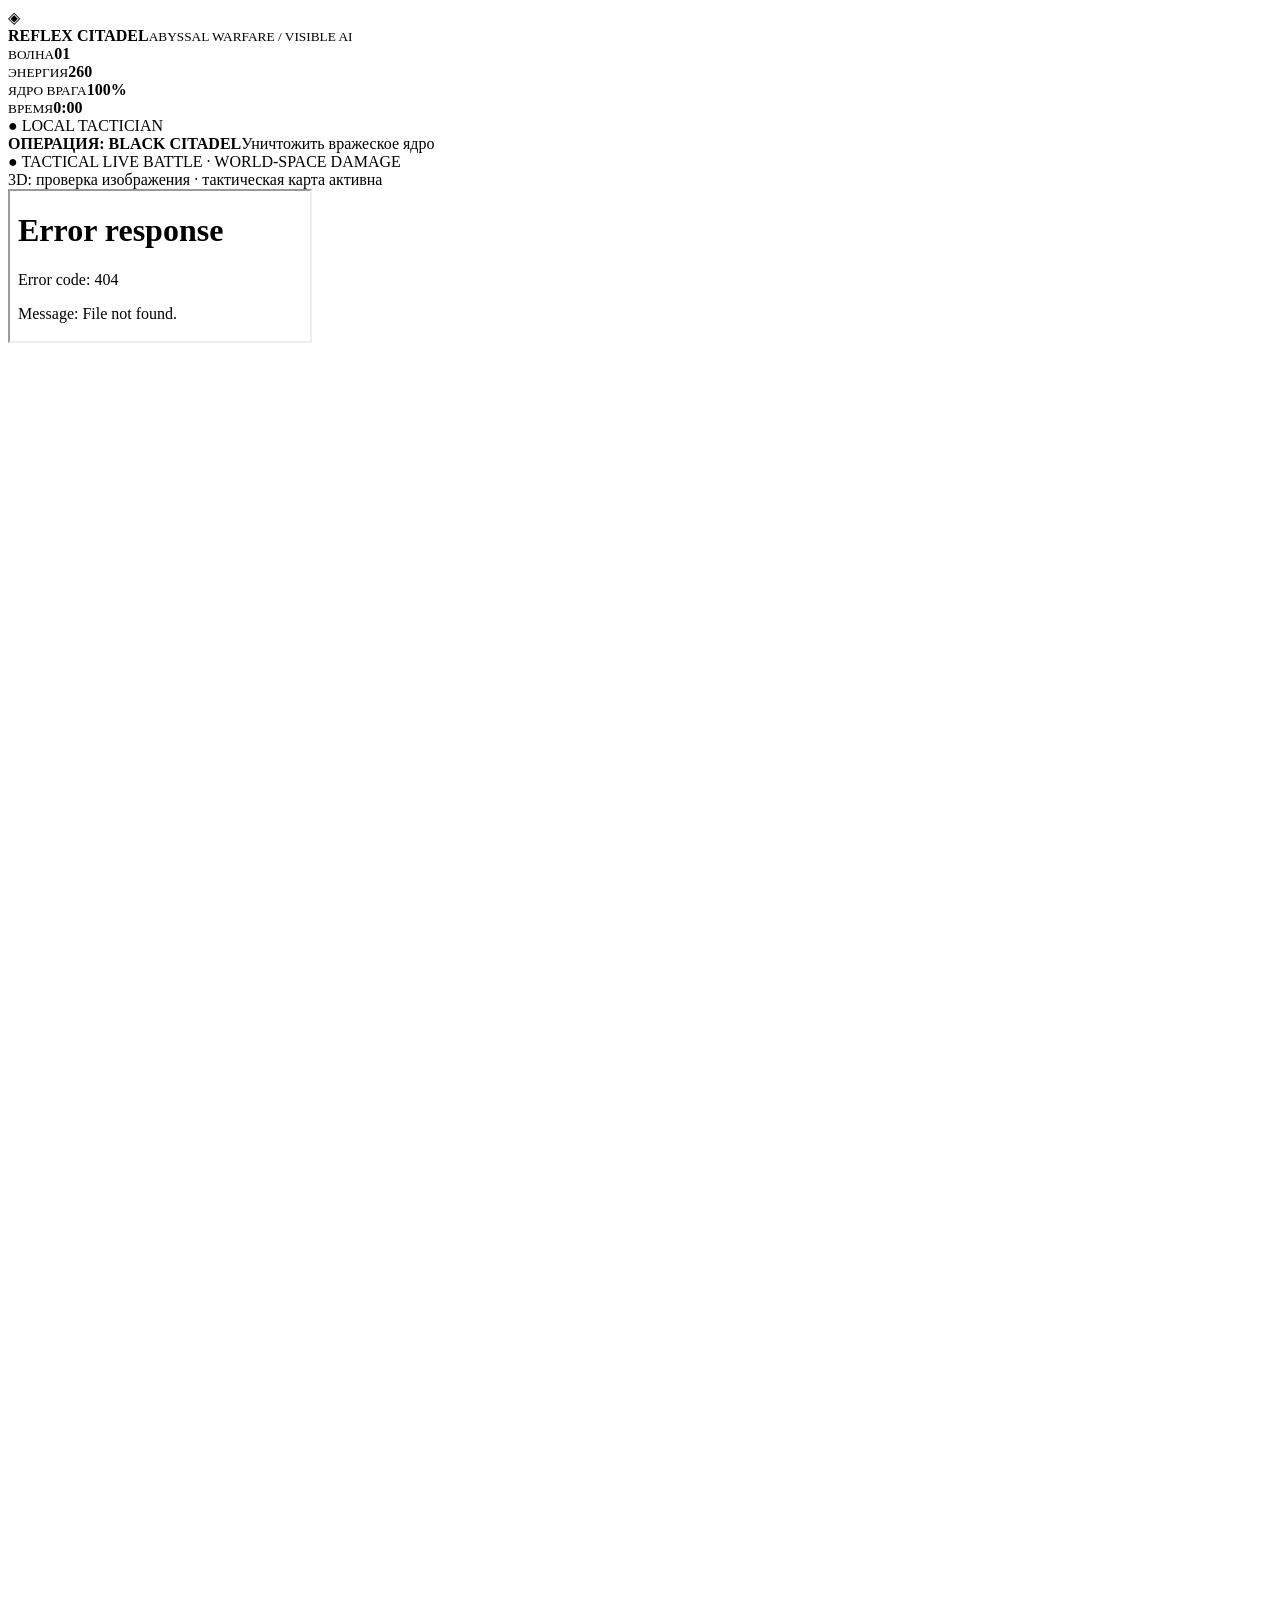
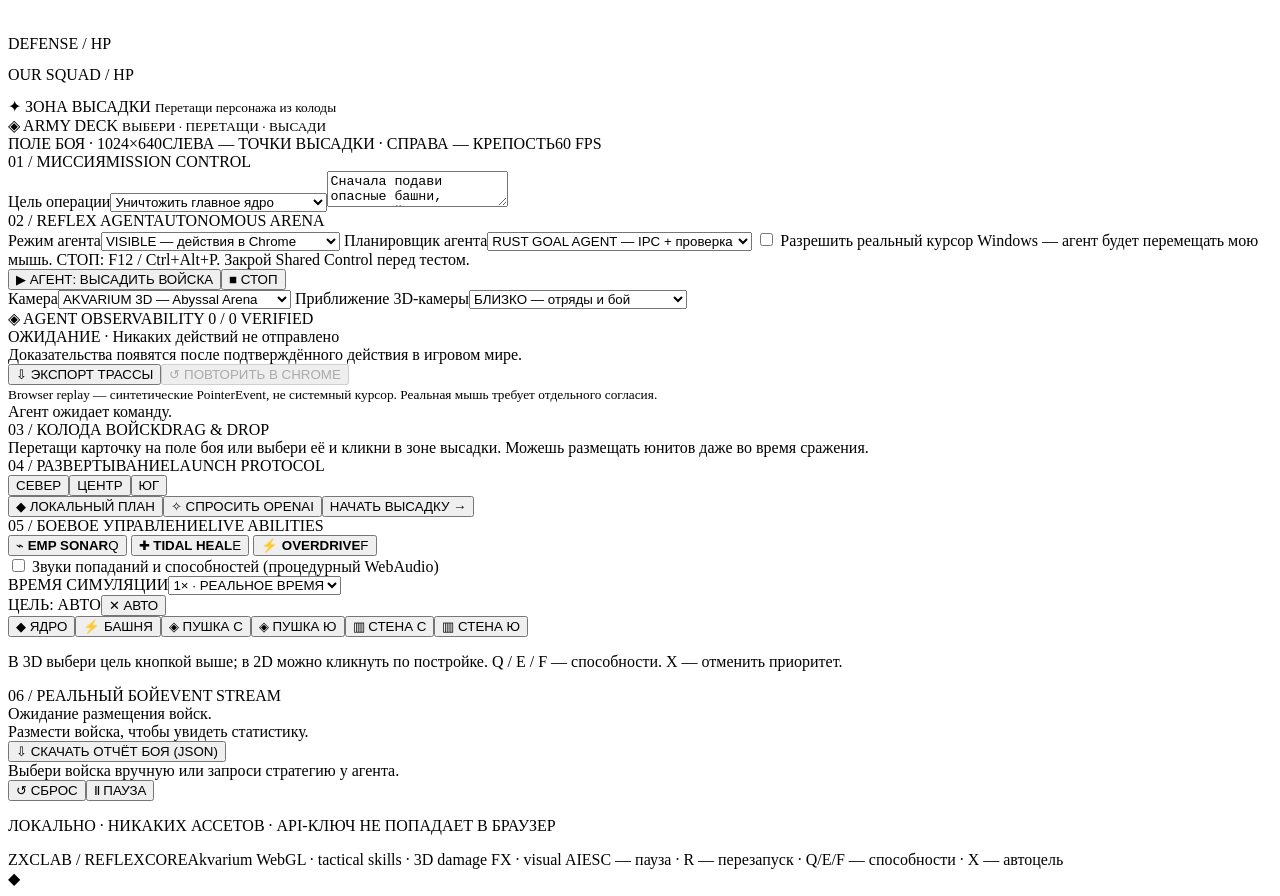
==== Sandbox for intelegent test/citadel-zero/index.html @ 615fbc9b "Release experimental local task engine and WPF Studio" ====
<!DOCTYPE html>
<html lang="ru">
<head>
<meta charset="utf-8"><meta name="viewport" content="width=device-width,initial-scale=1">
<title>REFLEX CITADEL // ABYSSAL WARFARE</title>
<link rel="stylesheet" href="/style.css">
</head>
<body class="world-3d">
<div class="shell">
<header class="topbar"><div class="brand"><span class="hex">◈</span><div><b>REFLEX<span> CITADEL</span></b><small>ABYSSAL WARFARE / VISIBLE AI</small></div></div><div class="metrics"><div><small>ВОЛНА</small><strong id="wave">01</strong></div><div><small>ЭНЕРГИЯ</small><strong id="energy">260</strong></div><div><small>ЯДРО ВРАГА</small><strong id="corehp">100%</strong></div><div><small>ВРЕМЯ</small><strong id="timer">0:00</strong></div></div><div class="status" id="ai-status">● LOCAL TACTICIAN</div></header>
<main class="main"><section class="battle"><div class="battle-header"><div><b>ОПЕРАЦИЯ: BLACK CITADEL</b><span id="objective-text">Уничтожить вражеское ядро</span></div><div class="live"><span class="blink">●</span> TACTICAL LIVE BATTLE · WORLD-SPACE DAMAGE</div></div><div class="viewport" id="viewport"><div id="render-status" role="status" aria-live="polite" data-state="waiting">3D: проверка изображения · тактическая карта активна</div><iframe id="ocean-world" src="/ocean-arena.html" title="Akvarium 3D battlefield" loading="eager" aria-label="3D подводный полигон"></iframe><canvas id="terrain" width="1024" height="640"></canvas><canvas id="battle" width="1024" height="640"></canvas><div class="battle-readout" id="battle-readout"><div>DEFENSE / HP</div><pre id="structure-status"></pre><div>OUR SQUAD / HP</div><pre id="squad-status"></pre></div><div id="deployment-layer" role="application" aria-label="Поле боя. Для высадки перетащи карточку войска на левую часть карты."><div class="deployment-label">✦ ЗОНА ВЫСАДКИ <small>Перетащи персонажа из колоды</small></div></div><div class="battle-deck" id="battle-deck"><div class="deck-title">◈ ARMY DECK <small>ВЫБЕРИ · ПЕРЕТАЩИ · ВЫСАДИ</small></div><div id="roster" class="roster"></div></div><div id="scene-error" hidden>3D-сцена недоступна. Переключись на 2D.</div><div class="overlay" id="result" hidden><div class="result-panel"><span id="result-sign">◆</span><h1 id="result-title">VICTORY</h1><p id="result-message"></p><button id="again">НОВАЯ ОПЕРАЦИЯ →</button></div></div></div><div class="bottom-line"><span>ПОЛЕ БОЯ · 1024×640</span><span>СЛЕВА — ТОЧКИ ВЫСАДКИ · СПРАВА — КРЕПОСТЬ</span><span id="fps">60 FPS</span></div></section>
<aside class="sidebar"><div class="side-title"><span>01 / МИССИЯ</span><span class="tiny">MISSION CONTROL</span></div><label for="mission">Цель операции</label><select id="mission"><option value="destroy-core">Уничтожить главное ядро</option><option value="disable-defenses">Подавить все защитные башни</option><option value="no-giants">Уничтожить ядро без гигантов</option></select><textarea id="instructions" maxlength="400" spellcheck="false" placeholder="Дополнительные указания агенту...">Сначала подави опасные башни, используй подходящие типы войск и береги ресурсы.</textarea>
<div class="side-title"><span>02 / REFLEX AGENT</span><span class="tiny">AUTONOMOUS ARENA</span></div>
<label for="agent-mode">Режим агента</label><select id="agent-mode"><option value="visible">VISIBLE — действия в Chrome</option><option value="headless">HEADLESS — Node.js без графики</option></select>
<label for="agent-brain">Планировщик агента</label><select id="agent-brain"><option value="rust" selected>RUST GOAL AGENT — IPC + проверка</option><option value="local">LOCAL JS — прежний режим</option><option value="openai">OPENAI — реальный API (платно)</option></select>
<label class="physical-choice"><input id="agent-physical" type="checkbox"> <span>Разрешить реальный курсор Windows — агент будет перемещать мою мышь. СТОП: F12 / Ctrl+Alt+P. Закрой Shared Control перед тестом.</span></label><div class="agent-buttons"><button id="agent-start" class="primary">▶ АГЕНТ: ВЫСАДИТЬ ВОЙСКА</button><button id="agent-stop" type="button">■ СТОП</button></div>
<label for="scene-mode">Камера</label><select id="scene-mode"><option value="3d">AKVARIUM 3D — Abyssal Arena</option><option value="2d">CLASSIC 2D — тактическая карта</option></select>
<label for="camera-distance">Приближение 3D-камеры</label><select id="camera-distance"><option value="near">БЛИЗКО — отряды и бой</option><option value="close">МАКСИМУМ — крупные войска</option><option value="overview">ОБЗОР — вся арена</option></select>
<div class="agent-observer" aria-live="polite"><div class="observer-head">◈ AGENT OBSERVABILITY <span id="agent-trace-count">0 / 0 VERIFIED</span></div><div id="agent-stage">ОЖИДАНИЕ · Никаких действий не отправлено</div><div id="agent-evidence">Доказательства появятся после подтверждённого действия в игровом мире.</div><div class="observer-buttons"><button type="button" id="agent-export">⇩ ЭКСПОРТ ТРАССЫ</button><button type="button" id="agent-replay" disabled>↺ ПОВТОРИТЬ В CHROME</button></div><small>Browser replay — синтетические PointerEvent, не системный курсор. Реальная мышь требует отдельного согласия.</small></div><div id="agent-log" role="log" aria-live="polite">Агент ожидает команду.</div>
<div class="side-title"><span>03 / КОЛОДА ВОЙСК</span><span class="tiny">DRAG & DROP</span></div><div class="deck-help">Перетащи карточку на поле боя или выбери её и кликни в зоне высадки. Можешь размещать юнитов даже во время сражения.</div><div class="side-title"><span>04 / РАЗВЕРТЫВАНИЕ</span><span class="tiny">LAUNCH PROTOCOL</span></div><div class="lanes"><button class="lane active" data-lane="north">СЕВЕР</button><button class="lane" data-lane="center">ЦЕНТР</button><button class="lane" data-lane="south">ЮГ</button></div><div class="ai-controls"><button class="primary" id="local-plan">◆ ЛОКАЛЬНЫЙ ПЛАН</button><button class="api" id="api-plan">✧ СПРОСИТЬ OPENAI</button><button class="launch" id="launch">НАЧАТЬ ВЫСАДКУ →</button></div><div class="side-title"><span>05 / БОЕВОЕ УПРАВЛЕНИЕ</span><span class="tiny">LIVE ABILITIES</span></div>
<div class="tactical-toolbar">
 <div class="battle-skills">
  <button id="skill-sonar" type="button" title="Q · Оглушает защитные башни на 2.8 секунды">⌁ <strong>EMP SONAR</strong><span class="cooldown">Q</span></button>
  <button id="skill-heal" type="button" title="E · Восстановление здоровья всего отряда">✚ <strong>TIDAL HEAL</strong><span class="cooldown">E</span></button>
  <button id="skill-rage" type="button" title="F · Усиление урона на 8 секунд">⚡ <strong>OVERDRIVE</strong><span class="cooldown">F</span></button>
 </div>
 <label class="sound-choice"><input type="checkbox" id="sound-enabled"> Звуки попаданий и способностей (процедурный WebAudio)</label><div class="battle-speed"><label for="speed-control">ВРЕМЯ СИМУЛЯЦИИ</label><select id="speed-control"><option value="0.5">0.5× · ТАКТИКА</option><option value="1" selected>1× · РЕАЛЬНОЕ ВРЕМЯ</option><option value="1.5">1.5× · БЫСТРО</option><option value="2">2× · УСКОРЕННО</option></select></div>
 <div class="target-controls"><span id="target-indicator">ЦЕЛЬ: АВТО</span><button id="target-clear" type="button" title="X · Снять приоритетную цель">✕ АВТО</button></div>
 <div class="target-list" id="target-list"><button data-target="core">◆ ЯДРО</button><button data-target="tower">⚡ БАШНЯ</button><button data-target="cannon-n">◈ ПУШКА С</button><button data-target="cannon-s">◈ ПУШКА Ю</button><button data-target="wall-n">▥ СТЕНА С</button><button data-target="wall-s">▥ СТЕНА Ю</button></div>
 <p class="battle-tip">В 3D выбери цель кнопкой выше; в 2D можно кликнуть по постройке. Q / E / F — способности. X — отменить приоритет.</p>
</div>
<div class="side-title"><span>06 / РЕАЛЬНЫЙ БОЙ</span><span class="tiny">EVENT STREAM</span></div><div id="combat-feed" role="log" aria-live="off">Ожидание размещения войск.</div><div id="battle-summary" class="battle-summary">Размести войска, чтобы увидеть статистику.</div><button type="button" id="export-report" title="Скачать проверяемый локальный JSON-отчёт боя">⇩ СКАЧАТЬ ОТЧЁТ БОЯ (JSON)</button><div class="plan" id="plan"><div class="empty">Выбери войска вручную или запроси стратегию у агента.</div></div><div class="foot-actions"><button id="reset">↺ СБРОС</button><button id="pause">Ⅱ ПАУЗА</button></div><p class="security">ЛОКАЛЬНО · НИКАКИХ АССЕТОВ · API-КЛЮЧ НЕ ПОПАДАЕТ В БРАУЗЕР</p></aside></main>
<footer><span>ZXCLAB / REFLEXCORE</span><span>Akvarium WebGL · tactical skills · 3D damage FX · visual AI</span><span>ESC — пауза · R — перезапуск · Q/E/F — способности · X — автоцель</span></footer></div>
<img id="drag-ghost" hidden alt="" draggable="false"><div id="agent-cursor" aria-hidden="true">◆</div><script src="/strategy.js"></script><script src="/game.js"></script><script src="/agent-policy.js"></script><script src="/agent-rust.js"></script><script src="/agent-ui.js"></script>
</body></html>
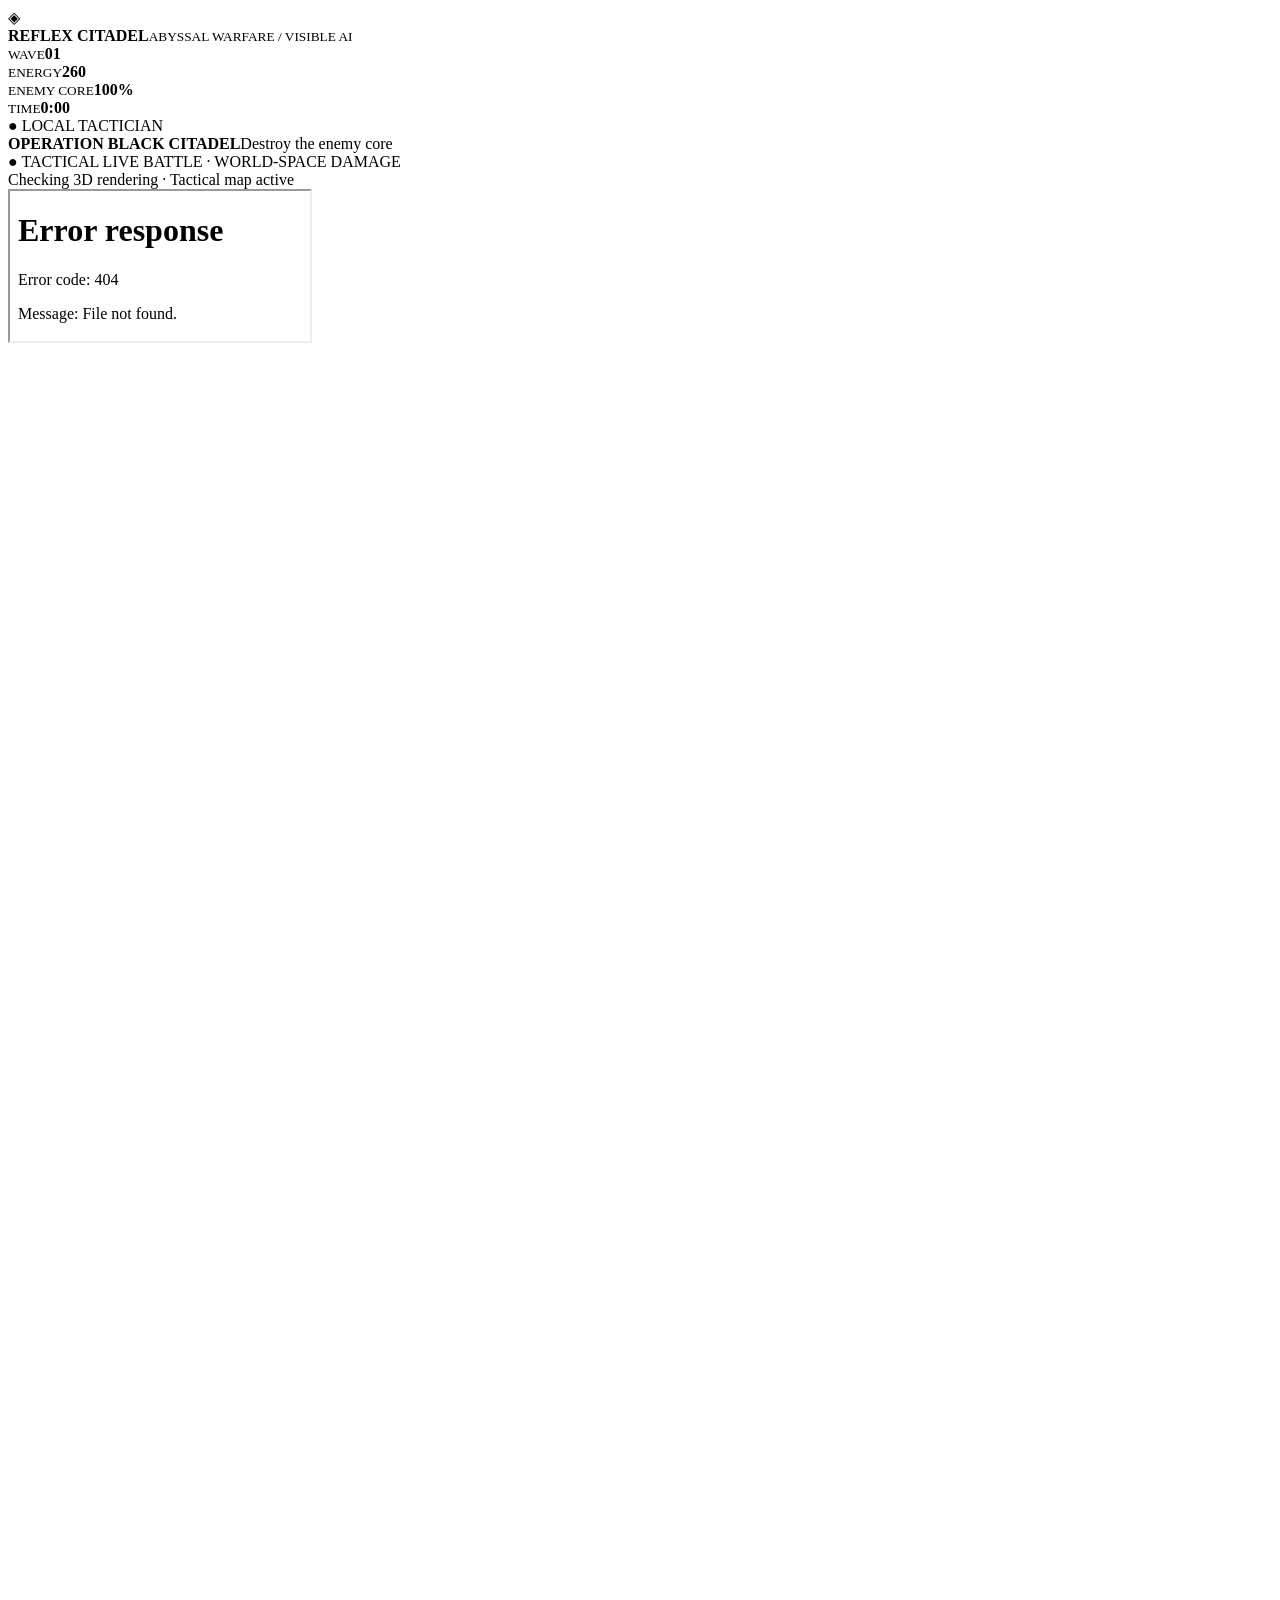
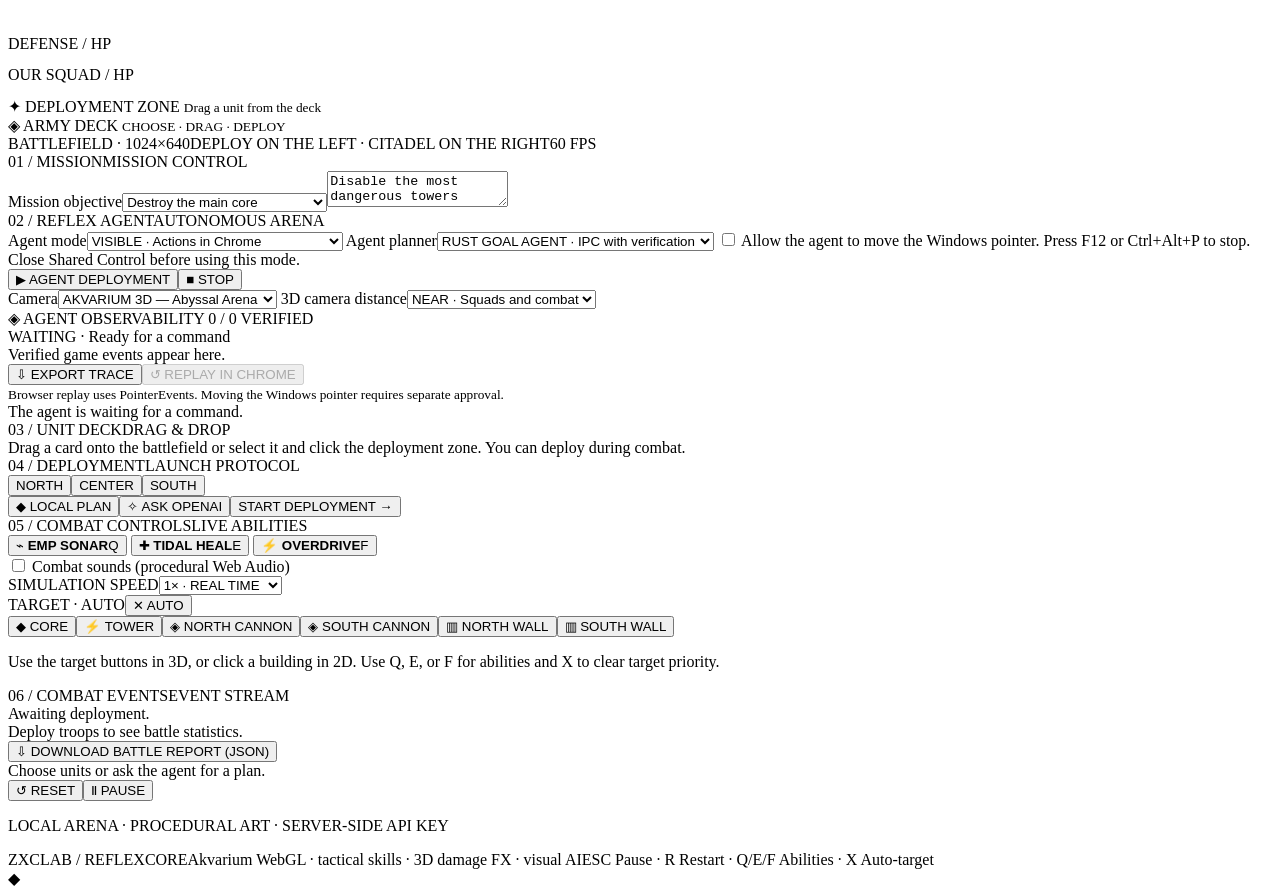
==== commit 44cce7d6: "Add ReflexVision preview and verified offline CS16 planting" ====
--- a/Sandbox for intelegent test/citadel-zero/index.html
+++ b/Sandbox for intelegent test/citadel-zero/index.html
@@ -1,5 +1,5 @@
 <!DOCTYPE html>
-<html lang="ru">
+<html lang="en">
 <head>
 <meta charset="utf-8"><meta name="viewport" content="width=device-width,initial-scale=1">
 <title>REFLEX CITADEL // ABYSSAL WARFARE</title>
@@ -7,29 +7,29 @@
 </head>
 <body class="world-3d">
 <div class="shell">
-<header class="topbar"><div class="brand"><span class="hex">◈</span><div><b>REFLEX<span> CITADEL</span></b><small>ABYSSAL WARFARE / VISIBLE AI</small></div></div><div class="metrics"><div><small>ВОЛНА</small><strong id="wave">01</strong></div><div><small>ЭНЕРГИЯ</small><strong id="energy">260</strong></div><div><small>ЯДРО ВРАГА</small><strong id="corehp">100%</strong></div><div><small>ВРЕМЯ</small><strong id="timer">0:00</strong></div></div><div class="status" id="ai-status">● LOCAL TACTICIAN</div></header>
-<main class="main"><section class="battle"><div class="battle-header"><div><b>ОПЕРАЦИЯ: BLACK CITADEL</b><span id="objective-text">Уничтожить вражеское ядро</span></div><div class="live"><span class="blink">●</span> TACTICAL LIVE BATTLE · WORLD-SPACE DAMAGE</div></div><div class="viewport" id="viewport"><div id="render-status" role="status" aria-live="polite" data-state="waiting">3D: проверка изображения · тактическая карта активна</div><iframe id="ocean-world" src="/ocean-arena.html" title="Akvarium 3D battlefield" loading="eager" aria-label="3D подводный полигон"></iframe><canvas id="terrain" width="1024" height="640"></canvas><canvas id="battle" width="1024" height="640"></canvas><div class="battle-readout" id="battle-readout"><div>DEFENSE / HP</div><pre id="structure-status"></pre><div>OUR SQUAD / HP</div><pre id="squad-status"></pre></div><div id="deployment-layer" role="application" aria-label="Поле боя. Для высадки перетащи карточку войска на левую часть карты."><div class="deployment-label">✦ ЗОНА ВЫСАДКИ <small>Перетащи персонажа из колоды</small></div></div><div class="battle-deck" id="battle-deck"><div class="deck-title">◈ ARMY DECK <small>ВЫБЕРИ · ПЕРЕТАЩИ · ВЫСАДИ</small></div><div id="roster" class="roster"></div></div><div id="scene-error" hidden>3D-сцена недоступна. Переключись на 2D.</div><div class="overlay" id="result" hidden><div class="result-panel"><span id="result-sign">◆</span><h1 id="result-title">VICTORY</h1><p id="result-message"></p><button id="again">НОВАЯ ОПЕРАЦИЯ →</button></div></div></div><div class="bottom-line"><span>ПОЛЕ БОЯ · 1024×640</span><span>СЛЕВА — ТОЧКИ ВЫСАДКИ · СПРАВА — КРЕПОСТЬ</span><span id="fps">60 FPS</span></div></section>
-<aside class="sidebar"><div class="side-title"><span>01 / МИССИЯ</span><span class="tiny">MISSION CONTROL</span></div><label for="mission">Цель операции</label><select id="mission"><option value="destroy-core">Уничтожить главное ядро</option><option value="disable-defenses">Подавить все защитные башни</option><option value="no-giants">Уничтожить ядро без гигантов</option></select><textarea id="instructions" maxlength="400" spellcheck="false" placeholder="Дополнительные указания агенту...">Сначала подави опасные башни, используй подходящие типы войск и береги ресурсы.</textarea>
+<header class="topbar"><div class="brand"><span class="hex">◈</span><div><b>REFLEX<span> CITADEL</span></b><small>ABYSSAL WARFARE / VISIBLE AI</small></div></div><div class="metrics"><div><small>WAVE</small><strong id="wave">01</strong></div><div><small>ENERGY</small><strong id="energy">260</strong></div><div><small>ENEMY CORE</small><strong id="corehp">100%</strong></div><div><small>TIME</small><strong id="timer">0:00</strong></div></div><div class="status" id="ai-status">● LOCAL TACTICIAN</div></header>
+<main class="main"><section class="battle"><div class="battle-header"><div><b>OPERATION BLACK CITADEL</b><span id="objective-text">Destroy the enemy core</span></div><div class="live"><span class="blink">●</span> TACTICAL LIVE BATTLE · WORLD-SPACE DAMAGE</div></div><div class="viewport" id="viewport"><div id="render-status" role="status" aria-live="polite" data-state="waiting">Checking 3D rendering · Tactical map active</div><iframe id="ocean-world" src="/ocean-arena.html" title="Akvarium 3D battlefield" loading="eager" aria-label="3D underwater battlefield"></iframe><canvas id="terrain" width="1024" height="640"></canvas><canvas id="battle" width="1024" height="640"></canvas><div class="battle-readout" id="battle-readout"><div>DEFENSE / HP</div><pre id="structure-status"></pre><div>OUR SQUAD / HP</div><pre id="squad-status"></pre></div><div id="deployment-layer" role="application" aria-label="Battlefield. Drag a unit card to the left side to deploy."><div class="deployment-label">✦ DEPLOYMENT ZONE <small>Drag a unit from the deck</small></div></div><div class="battle-deck" id="battle-deck"><div class="deck-title">◈ ARMY DECK <small>CHOOSE · DRAG · DEPLOY</small></div><div id="roster" class="roster"></div></div><div id="scene-error" hidden>3D unavailable. Switch to 2D.</div><div class="overlay" id="result" hidden><div class="result-panel"><span id="result-sign">◆</span><h1 id="result-title">VICTORY</h1><p id="result-message"></p><button id="again">NEW OPERATION →</button></div></div></div><div class="bottom-line"><span>BATTLEFIELD · 1024×640</span><span>DEPLOY ON THE LEFT · CITADEL ON THE RIGHT</span><span id="fps">60 FPS</span></div></section>
+<aside class="sidebar"><div class="side-title"><span>01 / MISSION</span><span class="tiny">MISSION CONTROL</span></div><label for="mission">Mission objective</label><select id="mission"><option value="destroy-core">Destroy the main core</option><option value="disable-defenses">Disable all defense towers</option><option value="no-giants">Destroy the core without giants</option></select><textarea id="instructions" maxlength="400" spellcheck="false" placeholder="Additional instructions for the agent…">Disable the most dangerous towers first, choose suitable units, and conserve resources.</textarea>
 <div class="side-title"><span>02 / REFLEX AGENT</span><span class="tiny">AUTONOMOUS ARENA</span></div>
-<label for="agent-mode">Режим агента</label><select id="agent-mode"><option value="visible">VISIBLE — действия в Chrome</option><option value="headless">HEADLESS — Node.js без графики</option></select>
-<label for="agent-brain">Планировщик агента</label><select id="agent-brain"><option value="rust" selected>RUST GOAL AGENT — IPC + проверка</option><option value="local">LOCAL JS — прежний режим</option><option value="openai">OPENAI — реальный API (платно)</option></select>
-<label class="physical-choice"><input id="agent-physical" type="checkbox"> <span>Разрешить реальный курсор Windows — агент будет перемещать мою мышь. СТОП: F12 / Ctrl+Alt+P. Закрой Shared Control перед тестом.</span></label><div class="agent-buttons"><button id="agent-start" class="primary">▶ АГЕНТ: ВЫСАДИТЬ ВОЙСКА</button><button id="agent-stop" type="button">■ СТОП</button></div>
-<label for="scene-mode">Камера</label><select id="scene-mode"><option value="3d">AKVARIUM 3D — Abyssal Arena</option><option value="2d">CLASSIC 2D — тактическая карта</option></select>
-<label for="camera-distance">Приближение 3D-камеры</label><select id="camera-distance"><option value="near">БЛИЗКО — отряды и бой</option><option value="close">МАКСИМУМ — крупные войска</option><option value="overview">ОБЗОР — вся арена</option></select>
-<div class="agent-observer" aria-live="polite"><div class="observer-head">◈ AGENT OBSERVABILITY <span id="agent-trace-count">0 / 0 VERIFIED</span></div><div id="agent-stage">ОЖИДАНИЕ · Никаких действий не отправлено</div><div id="agent-evidence">Доказательства появятся после подтверждённого действия в игровом мире.</div><div class="observer-buttons"><button type="button" id="agent-export">⇩ ЭКСПОРТ ТРАССЫ</button><button type="button" id="agent-replay" disabled>↺ ПОВТОРИТЬ В CHROME</button></div><small>Browser replay — синтетические PointerEvent, не системный курсор. Реальная мышь требует отдельного согласия.</small></div><div id="agent-log" role="log" aria-live="polite">Агент ожидает команду.</div>
-<div class="side-title"><span>03 / КОЛОДА ВОЙСК</span><span class="tiny">DRAG & DROP</span></div><div class="deck-help">Перетащи карточку на поле боя или выбери её и кликни в зоне высадки. Можешь размещать юнитов даже во время сражения.</div><div class="side-title"><span>04 / РАЗВЕРТЫВАНИЕ</span><span class="tiny">LAUNCH PROTOCOL</span></div><div class="lanes"><button class="lane active" data-lane="north">СЕВЕР</button><button class="lane" data-lane="center">ЦЕНТР</button><button class="lane" data-lane="south">ЮГ</button></div><div class="ai-controls"><button class="primary" id="local-plan">◆ ЛОКАЛЬНЫЙ ПЛАН</button><button class="api" id="api-plan">✧ СПРОСИТЬ OPENAI</button><button class="launch" id="launch">НАЧАТЬ ВЫСАДКУ →</button></div><div class="side-title"><span>05 / БОЕВОЕ УПРАВЛЕНИЕ</span><span class="tiny">LIVE ABILITIES</span></div>
+<label for="agent-mode">Agent mode</label><select id="agent-mode"><option value="visible">VISIBLE · Actions in Chrome</option><option value="headless">HEADLESS · Node.js without rendering</option></select>
+<label for="agent-brain">Agent planner</label><select id="agent-brain"><option value="rust" selected>RUST GOAL AGENT · IPC with verification</option><option value="local">LOCAL JS · Original planner</option><option value="openai">OPENAI · Paid API request</option></select>
+<label class="physical-choice"><input id="agent-physical" type="checkbox"> <span>Allow the agent to move the Windows pointer. Press F12 or Ctrl+Alt+P to stop. Close Shared Control before using this mode.</span></label><div class="agent-buttons"><button id="agent-start" class="primary">▶ AGENT DEPLOYMENT</button><button id="agent-stop" type="button">■ STOP</button></div>
+<label for="scene-mode">Camera</label><select id="scene-mode"><option value="3d">AKVARIUM 3D — Abyssal Arena</option><option value="2d">CLASSIC 2D · Tactical map</option></select>
+<label for="camera-distance">3D camera distance</label><select id="camera-distance"><option value="near">NEAR · Squads and combat</option><option value="close">CLOSE · Large units</option><option value="overview">OVERVIEW · Full arena</option></select>
+<div class="agent-observer" aria-live="polite"><div class="observer-head">◈ AGENT OBSERVABILITY <span id="agent-trace-count">0 / 0 VERIFIED</span></div><div id="agent-stage">WAITING · Ready for a command</div><div id="agent-evidence">Verified game events appear here.</div><div class="observer-buttons"><button type="button" id="agent-export">⇩ EXPORT TRACE</button><button type="button" id="agent-replay" disabled>↺ REPLAY IN CHROME</button></div><small>Browser replay uses PointerEvents. Moving the Windows pointer requires separate approval.</small></div><div id="agent-log" role="log" aria-live="polite">The agent is waiting for a command.</div>
+<div class="side-title"><span>03 / UNIT DECK</span><span class="tiny">DRAG & DROP</span></div><div class="deck-help">Drag a card onto the battlefield or select it and click the deployment zone. You can deploy during combat.</div><div class="side-title"><span>04 / DEPLOYMENT</span><span class="tiny">LAUNCH PROTOCOL</span></div><div class="lanes"><button class="lane active" data-lane="north">NORTH</button><button class="lane" data-lane="center">CENTER</button><button class="lane" data-lane="south">SOUTH</button></div><div class="ai-controls"><button class="primary" id="local-plan">◆ LOCAL PLAN</button><button class="api" id="api-plan">✧ ASK OPENAI</button><button class="launch" id="launch">START DEPLOYMENT →</button></div><div class="side-title"><span>05 / COMBAT CONTROLS</span><span class="tiny">LIVE ABILITIES</span></div>
 <div class="tactical-toolbar">
  <div class="battle-skills">
-  <button id="skill-sonar" type="button" title="Q · Оглушает защитные башни на 2.8 секунды">⌁ <strong>EMP SONAR</strong><span class="cooldown">Q</span></button>
-  <button id="skill-heal" type="button" title="E · Восстановление здоровья всего отряда">✚ <strong>TIDAL HEAL</strong><span class="cooldown">E</span></button>
-  <button id="skill-rage" type="button" title="F · Усиление урона на 8 секунд">⚡ <strong>OVERDRIVE</strong><span class="cooldown">F</span></button>
+  <button id="skill-sonar" type="button" title="Q · Stun defense towers for 2.8 seconds">⌁ <strong>EMP SONAR</strong><span class="cooldown">Q</span></button>
+  <button id="skill-heal" type="button" title="E · Heal the entire squad">✚ <strong>TIDAL HEAL</strong><span class="cooldown">E</span></button>
+  <button id="skill-rage" type="button" title="F · Boost damage for eight seconds">⚡ <strong>OVERDRIVE</strong><span class="cooldown">F</span></button>
  </div>
- <label class="sound-choice"><input type="checkbox" id="sound-enabled"> Звуки попаданий и способностей (процедурный WebAudio)</label><div class="battle-speed"><label for="speed-control">ВРЕМЯ СИМУЛЯЦИИ</label><select id="speed-control"><option value="0.5">0.5× · ТАКТИКА</option><option value="1" selected>1× · РЕАЛЬНОЕ ВРЕМЯ</option><option value="1.5">1.5× · БЫСТРО</option><option value="2">2× · УСКОРЕННО</option></select></div>
- <div class="target-controls"><span id="target-indicator">ЦЕЛЬ: АВТО</span><button id="target-clear" type="button" title="X · Снять приоритетную цель">✕ АВТО</button></div>
- <div class="target-list" id="target-list"><button data-target="core">◆ ЯДРО</button><button data-target="tower">⚡ БАШНЯ</button><button data-target="cannon-n">◈ ПУШКА С</button><button data-target="cannon-s">◈ ПУШКА Ю</button><button data-target="wall-n">▥ СТЕНА С</button><button data-target="wall-s">▥ СТЕНА Ю</button></div>
- <p class="battle-tip">В 3D выбери цель кнопкой выше; в 2D можно кликнуть по постройке. Q / E / F — способности. X — отменить приоритет.</p>
+ <label class="sound-choice"><input type="checkbox" id="sound-enabled"> Combat sounds (procedural Web Audio)</label><div class="battle-speed"><label for="speed-control">SIMULATION SPEED</label><select id="speed-control"><option value="0.5">0.5× · TACTICAL</option><option value="1" selected>1× · REAL TIME</option><option value="1.5">1.5× · FAST</option><option value="2">2× · FASTER</option></select></div>
+ <div class="target-controls"><span id="target-indicator">TARGET · AUTO</span><button id="target-clear" type="button" title="X · Clear target priority">✕ AUTO</button></div>
+ <div class="target-list" id="target-list"><button data-target="core">◆ CORE</button><button data-target="tower">⚡ TOWER</button><button data-target="cannon-n">◈ NORTH CANNON</button><button data-target="cannon-s">◈ SOUTH CANNON</button><button data-target="wall-n">▥ NORTH WALL</button><button data-target="wall-s">▥ SOUTH WALL</button></div>
+ <p class="battle-tip">Use the target buttons in 3D, or click a building in 2D. Use Q, E, or F for abilities and X to clear target priority.</p>
 </div>
-<div class="side-title"><span>06 / РЕАЛЬНЫЙ БОЙ</span><span class="tiny">EVENT STREAM</span></div><div id="combat-feed" role="log" aria-live="off">Ожидание размещения войск.</div><div id="battle-summary" class="battle-summary">Размести войска, чтобы увидеть статистику.</div><button type="button" id="export-report" title="Скачать проверяемый локальный JSON-отчёт боя">⇩ СКАЧАТЬ ОТЧЁТ БОЯ (JSON)</button><div class="plan" id="plan"><div class="empty">Выбери войска вручную или запроси стратегию у агента.</div></div><div class="foot-actions"><button id="reset">↺ СБРОС</button><button id="pause">Ⅱ ПАУЗА</button></div><p class="security">ЛОКАЛЬНО · НИКАКИХ АССЕТОВ · API-КЛЮЧ НЕ ПОПАДАЕТ В БРАУЗЕР</p></aside></main>
-<footer><span>ZXCLAB / REFLEXCORE</span><span>Akvarium WebGL · tactical skills · 3D damage FX · visual AI</span><span>ESC — пауза · R — перезапуск · Q/E/F — способности · X — автоцель</span></footer></div>
+<div class="side-title"><span>06 / COMBAT EVENTS</span><span class="tiny">EVENT STREAM</span></div><div id="combat-feed" role="log" aria-live="off">Awaiting deployment.</div><div id="battle-summary" class="battle-summary">Deploy troops to see battle statistics.</div><button type="button" id="export-report" title="Download a local JSON battle report">⇩ DOWNLOAD BATTLE REPORT (JSON)</button><div class="plan" id="plan"><div class="empty">Choose units or ask the agent for a plan.</div></div><div class="foot-actions"><button id="reset">↺ RESET</button><button id="pause">Ⅱ PAUSE</button></div><p class="security">LOCAL ARENA · PROCEDURAL ART · SERVER-SIDE API KEY</p></aside></main>
+<footer><span>ZXCLAB / REFLEXCORE</span><span>Akvarium WebGL · tactical skills · 3D damage FX · visual AI</span><span>ESC Pause · R Restart · Q/E/F Abilities · X Auto-target</span></footer></div>
 <img id="drag-ghost" hidden alt="" draggable="false"><div id="agent-cursor" aria-hidden="true">◆</div><script src="/strategy.js"></script><script src="/game.js"></script><script src="/agent-policy.js"></script><script src="/agent-rust.js"></script><script src="/agent-ui.js"></script>
 </body></html>
